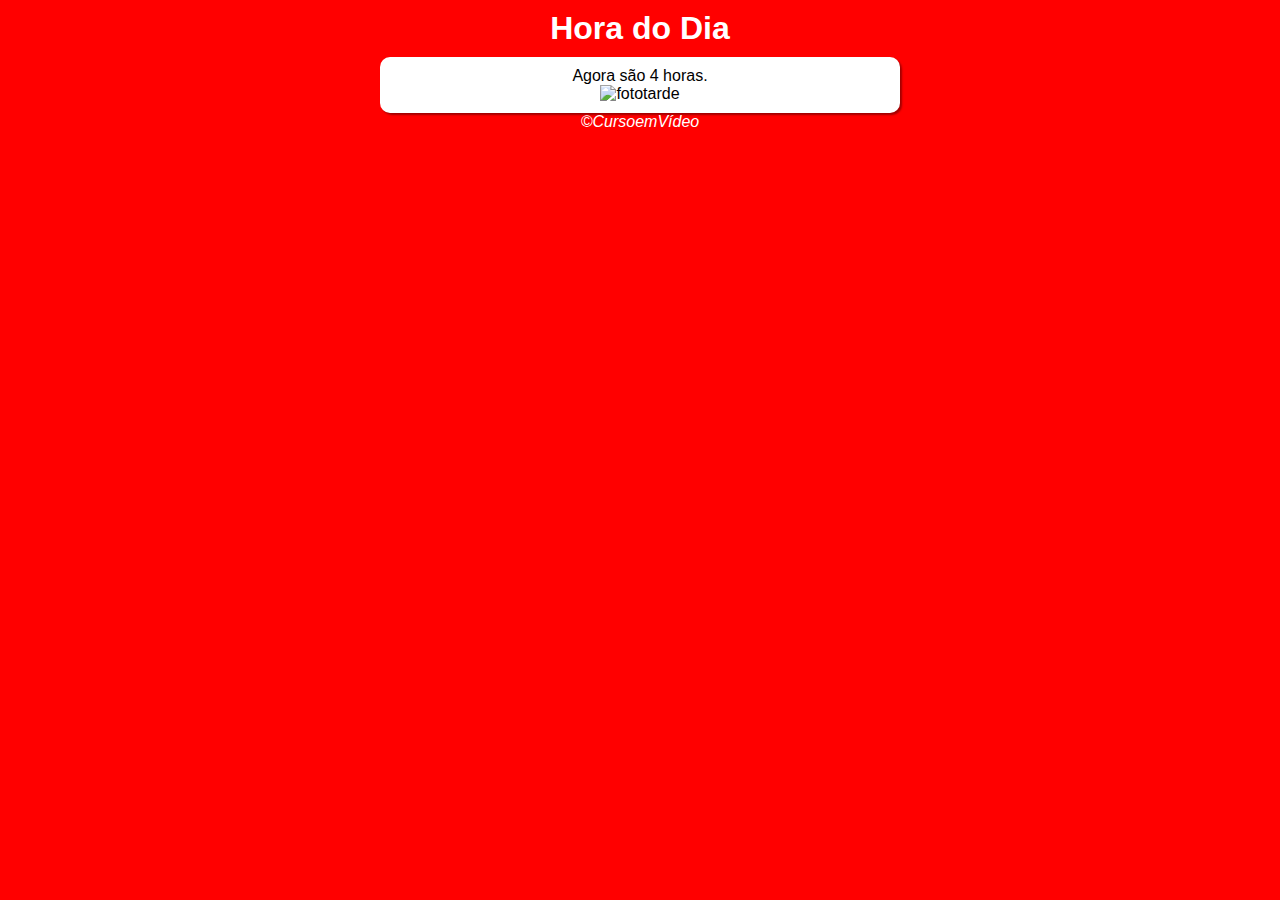
==== ex015/index.html @ 8b19dd23 "Atualizado" ====
<!DOCTYPE html>
<html lang="pt">
<head>
    <meta charset="UTF-8">
    <meta http-equiv="X-UA-Compatible" content="IE=edge">
    <meta name="viewport" content="width=device-width, initial-scale=1.0">
    <title>Hora do Dia</title>
    <link rel="stylesheet" href="style.css">
    
</head>
<body onload="carregar()">
    <header>
        <h1>Hora do Dia</h1>
    </header>
    <section>
        <div id="msg">
        
        </div>
        <div id="foto">
            <img id="imagem" src="fototarde1.png" alt="fototarde">
        </div>
    </section>
    <footer>
        <p>&copy;CursoemVídeo</p>
    </footer>
    <script src="script.js"></script>
</body>
</html>
---- ex015/style.css ----
@charset "UTF-8";

*{
    margin: 0px;
    padding: 0px;
}
body{ 
    background-color: rgb(99, 99, 212);
    font-family: Arial, Helvetica, sans-serif;
}


header{
    text-align: center;
    padding: 10px;
    color: white;
}


section{
    background-color: white;
    border-radius: 10px;
    padding: 10px;
    box-shadow: 2px 2px 2px rgba(0, 0, 0, 0.363);
    width: 500px;
    margin: auto;
    text-align: center;
}


footer{
   text-align: center;
   color: white;
   font-style: italic;
}
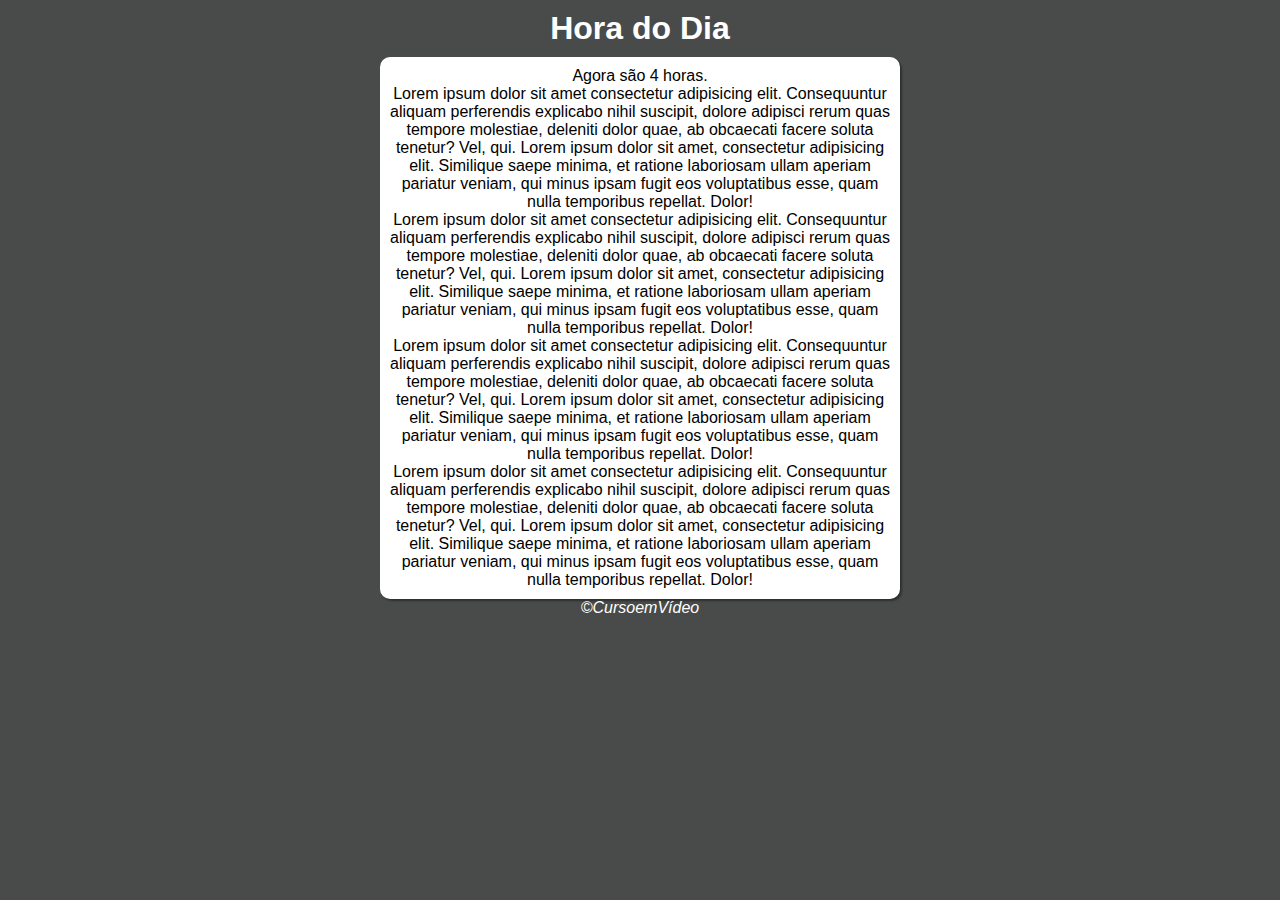
==== commit aa9a13d0: "atualizado" ====
--- a/ex015/index.html
+++ b/ex015/index.html
@@ -16,9 +16,10 @@
         <div id="msg">
         
         </div>
-        <div id="foto">
-            <img id="imagem" src="fototarde1.png" alt="fototarde">
-        </div>
+        <p>Lorem ipsum dolor sit amet consectetur adipisicing elit. Consequuntur aliquam perferendis explicabo nihil suscipit, dolore adipisci rerum quas tempore molestiae, deleniti dolor quae, ab obcaecati facere soluta tenetur? Vel, qui. Lorem ipsum dolor sit amet, consectetur adipisicing elit. Similique saepe minima, et ratione laboriosam ullam aperiam pariatur veniam, qui minus ipsam fugit eos voluptatibus esse, quam nulla temporibus repellat. Dolor!</p>
+        <p>Lorem ipsum dolor sit amet consectetur adipisicing elit. Consequuntur aliquam perferendis explicabo nihil suscipit, dolore adipisci rerum quas tempore molestiae, deleniti dolor quae, ab obcaecati facere soluta tenetur? Vel, qui. Lorem ipsum dolor sit amet, consectetur adipisicing elit. Similique saepe minima, et ratione laboriosam ullam aperiam pariatur veniam, qui minus ipsam fugit eos voluptatibus esse, quam nulla temporibus repellat. Dolor!</p>
+        <p>Lorem ipsum dolor sit amet consectetur adipisicing elit. Consequuntur aliquam perferendis explicabo nihil suscipit, dolore adipisci rerum quas tempore molestiae, deleniti dolor quae, ab obcaecati facere soluta tenetur? Vel, qui. Lorem ipsum dolor sit amet, consectetur adipisicing elit. Similique saepe minima, et ratione laboriosam ullam aperiam pariatur veniam, qui minus ipsam fugit eos voluptatibus esse, quam nulla temporibus repellat. Dolor!</p>
+        <p>Lorem ipsum dolor sit amet consectetur adipisicing elit. Consequuntur aliquam perferendis explicabo nihil suscipit, dolore adipisci rerum quas tempore molestiae, deleniti dolor quae, ab obcaecati facere soluta tenetur? Vel, qui. Lorem ipsum dolor sit amet, consectetur adipisicing elit. Similique saepe minima, et ratione laboriosam ullam aperiam pariatur veniam, qui minus ipsam fugit eos voluptatibus esse, quam nulla temporibus repellat. Dolor!</p>
     </section>
     <footer>
         <p>&copy;CursoemVídeo</p>
